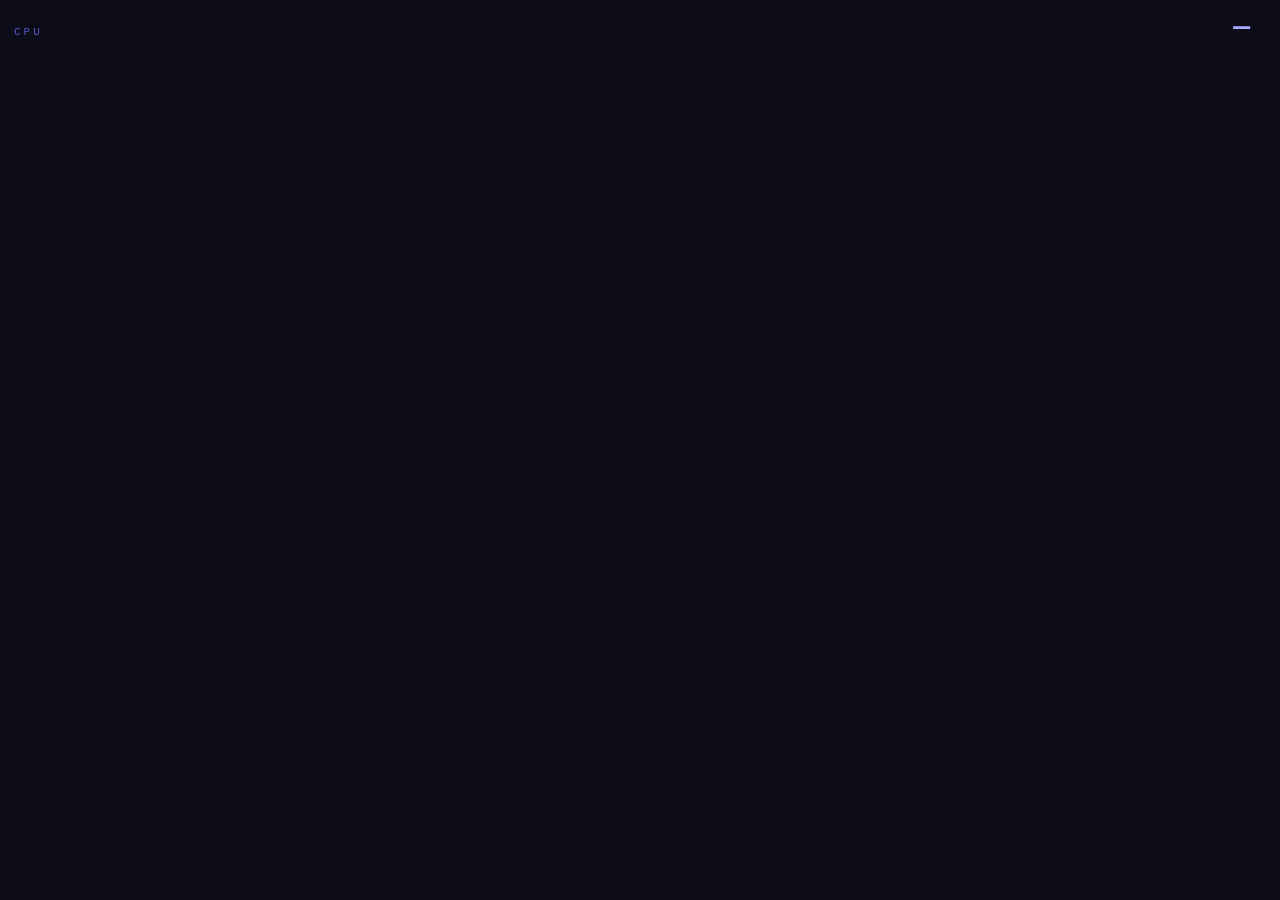
==== widgets/cpu/index.html @ 6c9c2cda "initial commit" ====
<!DOCTYPE html>
<html lang="en">
<head>
  <meta charset="UTF-8">
  <style>
    *, *::before, *::after { box-sizing: border-box; margin: 0; padding: 0; }

    body {
      background: #0d0d1a;
      color: #c8c8ff;
      font-family: 'Courier New', monospace;
      height: 100vh;
      display: flex;
      flex-direction: column;
      padding: 14px;
      gap: 10px;
    }

    header {
      display: flex;
      justify-content: space-between;
      align-items: baseline;
    }

    .title {
      font-size: 11px;
      text-transform: uppercase;
      letter-spacing: 3px;
      color: #5555cc;
    }

    .summary {
      display: flex;
      gap: 16px;
      align-items: baseline;
    }

    .big-pct {
      font-size: 28px;
      font-weight: bold;
      color: #aaaaff;
      line-height: 1;
    }

    .meta {
      font-size: 11px;
      color: #606090;
    }

    .cores {
      flex: 1;
      display: grid;
      grid-template-columns: repeat(auto-fill, minmax(52px, 1fr));
      gap: 6px;
      align-items: end;
    }

    .core {
      display: flex;
      flex-direction: column;
      align-items: center;
      gap: 4px;
      height: 100%;
    }

    .bar-track {
      flex: 1;
      width: 100%;
      background: #1a1a30;
      border-radius: 3px;
      position: relative;
      overflow: hidden;
      min-height: 40px;
    }

    .bar-fill {
      position: absolute;
      bottom: 0;
      width: 100%;
      border-radius: 3px 3px 0 0;
      transition: height 0.6s ease, background-color 0.6s ease;
    }

    .core-label {
      font-size: 9px;
      color: #50508a;
      letter-spacing: 1px;
    }

    .core-pct {
      font-size: 10px;
      font-weight: bold;
      min-width: 30px;
      text-align: center;
    }
  </style>
</head>
<body>
  <header>
    <span class="title">CPU</span>
    <div class="summary">
      <span class="big-pct" id="overall">—</span>
      <span class="meta" id="temp"></span>
    </div>
  </header>
  <div class="cores" id="cores"></div>

  <script src="/xeneon.js"></script>
  <script>
    let initialized = false;

    function hue(pct) {
      // 220 (blue) at 0% → 280 (purple) at 70% → 0 (red) at 100%
      return Math.round(220 - pct * 2.2);
    }

    xeneon.on("tick", ({ cpu }) => {
      document.getElementById("overall").textContent = `${Math.round(cpu.percent)}%`;

      if (cpu.temp != null) {
        document.getElementById("temp").textContent = `${cpu.temp}°C`;
      }

      const container = document.getElementById("cores");

      if (!initialized) {
        initialized = true;
        container.innerHTML = cpu.per_core.map((_, i) => `
          <div class="core">
            <div class="bar-track">
              <div class="bar-fill" id="bar-${i}" style="height:0%"></div>
            </div>
            <div class="core-pct" id="pct-${i}">0%</div>
            <div class="core-label">C${i}</div>
          </div>
        `).join("");
      }

      cpu.per_core.forEach((pct, i) => {
        const bar = document.getElementById(`bar-${i}`);
        const label = document.getElementById(`pct-${i}`);
        if (!bar) return;
        bar.style.height = `${pct}%`;
        bar.style.backgroundColor = `hsl(${hue(pct)}, 75%, 55%)`;
        label.textContent = `${Math.round(pct)}%`;
        label.style.color = `hsl(${hue(pct)}, 60%, 70%)`;
      });
    });
  </script>
</body>
</html>
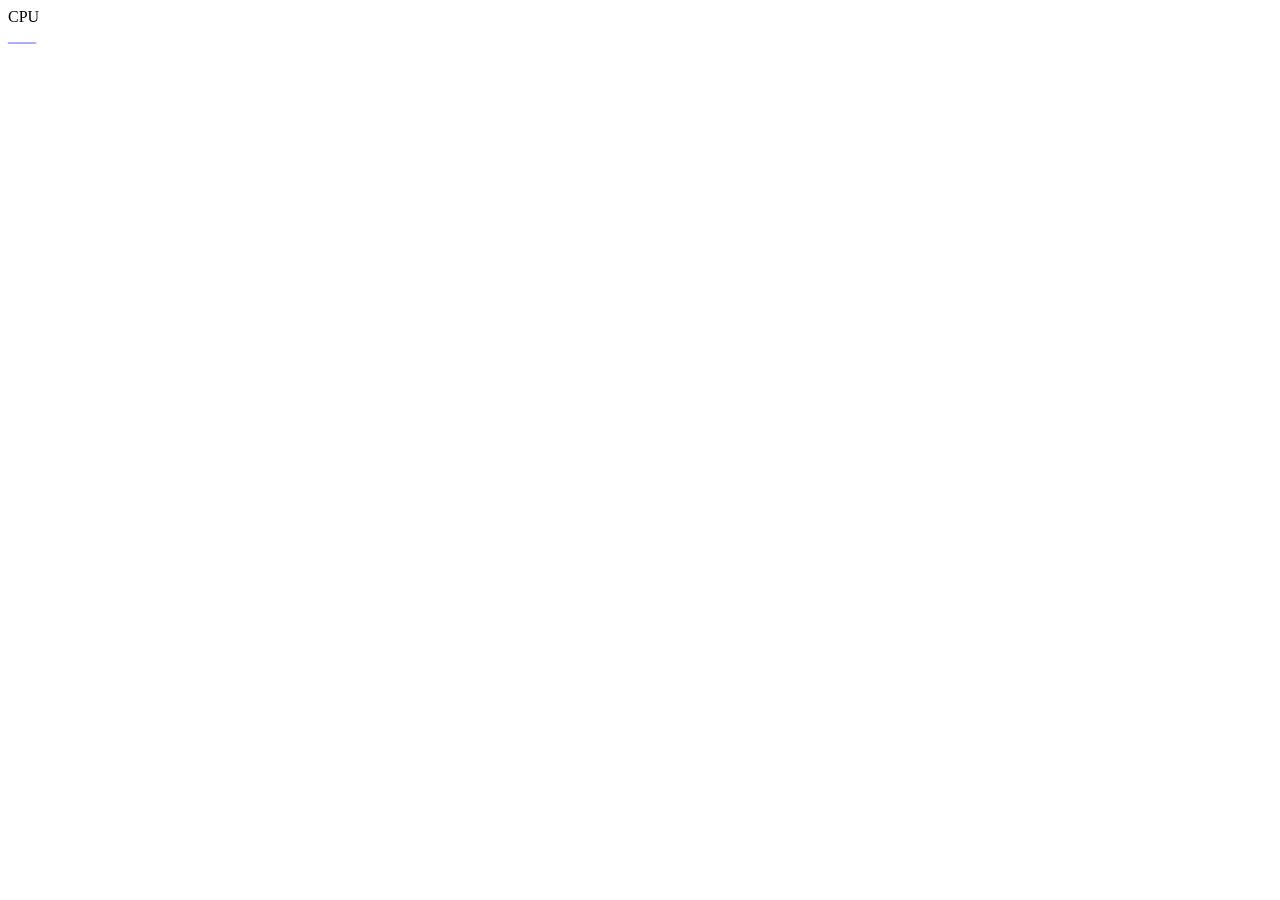
==== commit a4448f17: "added cputemp, date and time, and stocks widgets" ====
--- a/widgets/cpu/index.html
+++ b/widgets/cpu/index.html
@@ -2,33 +2,8 @@
 <html lang="en">
 <head>
   <meta charset="UTF-8">
+  <link rel="stylesheet" href="/theme.css">
   <style>
-    *, *::before, *::after { box-sizing: border-box; margin: 0; padding: 0; }
-
-    body {
-      background: #0d0d1a;
-      color: #c8c8ff;
-      font-family: 'Courier New', monospace;
-      height: 100vh;
-      display: flex;
-      flex-direction: column;
-      padding: 14px;
-      gap: 10px;
-    }
-
-    header {
-      display: flex;
-      justify-content: space-between;
-      align-items: baseline;
-    }
-
-    .title {
-      font-size: 11px;
-      text-transform: uppercase;
-      letter-spacing: 3px;
-      color: #5555cc;
-    }
-
     .summary {
       display: flex;
       gap: 16px;
@@ -40,11 +15,6 @@
       font-weight: bold;
       color: #aaaaff;
       line-height: 1;
-    }
-
-    .meta {
-      font-size: 11px;
-      color: #606090;
     }
 
     .cores {
@@ -66,7 +36,7 @@
     .bar-track {
       flex: 1;
       width: 100%;
-      background: #1a1a30;
+      background: var(--bg-raised);
       border-radius: 3px;
       position: relative;
       overflow: hidden;
@@ -83,7 +53,7 @@
 
     .core-label {
       font-size: 9px;
-      color: #50508a;
+      color: var(--text-dim);
       letter-spacing: 1px;
     }
 
@@ -96,7 +66,7 @@
   </style>
 </head>
 <body>
-  <header>
+  <header class="widget-header">
     <span class="title">CPU</span>
     <div class="summary">
       <span class="big-pct" id="overall">—</span>
